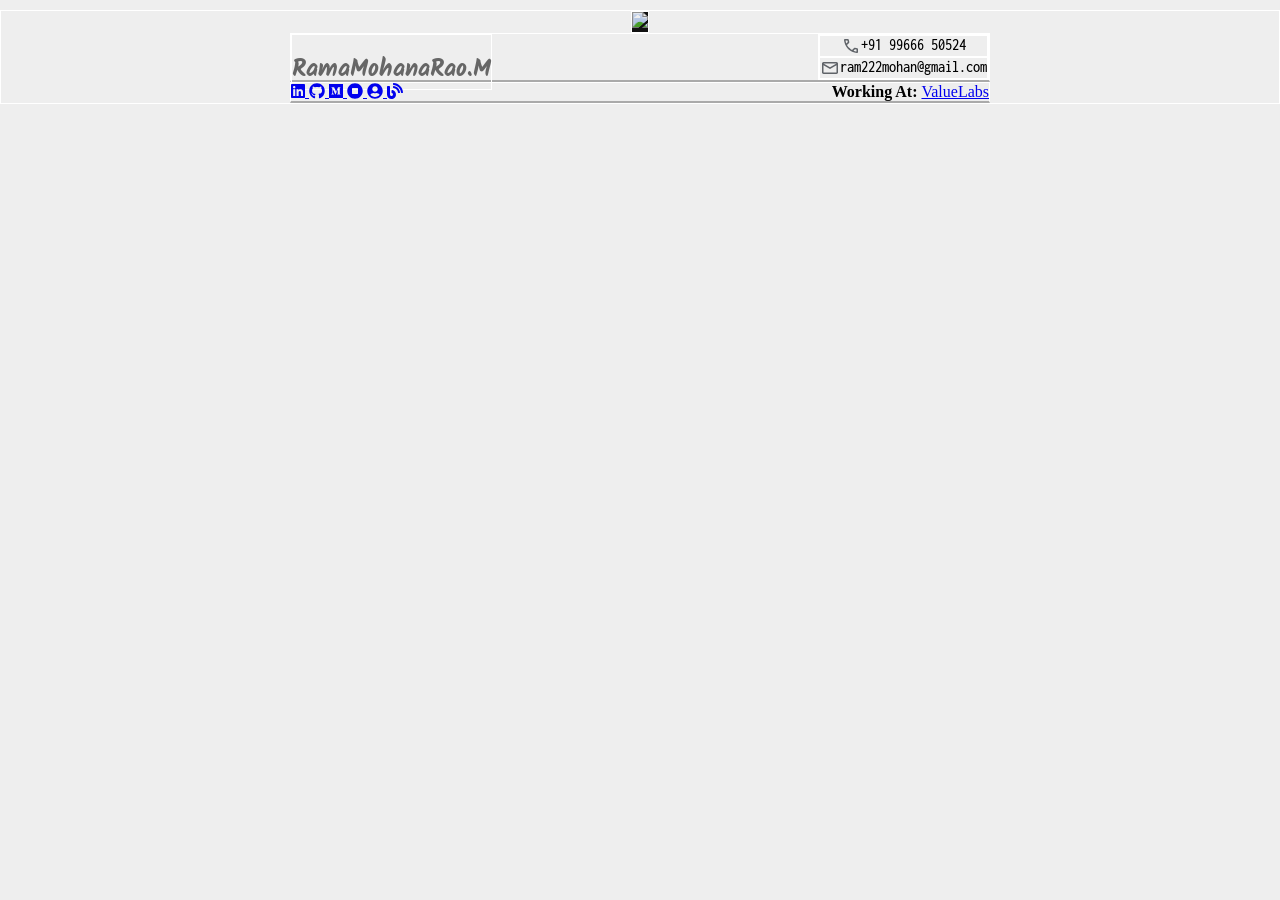
==== 1.html @ 71a32daa "Create 1.html" ====
<!DOCTYPE html>
<meta name="robots" content="noindex">
<html>
<head>
  <meta charset="utf-8">
  <meta name="viewport" content="width=device-width">
  <link rel="preconnect" href="https://fonts.googleapis.com">
  <link rel="preconnect" href="https://fonts.gstatic.com" crossorigin>
  <link href="https://fonts.googleapis.com/css2?family=Kalam:wght@300;400;700&display=swap" rel="stylesheet">
  <link href="https://fonts.googleapis.com/css2?family=Inconsolata:wdth,wght@87.5,500&display=swap" rel="stylesheet">

  <link href="./fontawesome-free-5.10.2-web/css/all.css" rel="stylesheet">
  <script defer src="./fontawesome-free-5.10.2-web/js/all.js"></script> 
  <!-- Our project just needs Font Awesome Solid + Brands -->
  <link href="./fontawesome-free-5.10.2-web/css/fontawesome.css" rel="stylesheet">
  <link href="./fontawesome-free-5.10.2-web/css/brands.css" rel="stylesheet">
  <link href="./fontawesome-free-5.10.2-web/css/solid.css" rel="stylesheet">
  <title>RamMohan</title>
<style id="jsbin-css">
:root {
  --body-background:#eee;
  --title-color:#666; 
}

kalam-light {
  font-family: "Kalam", cursive;
  font-weight: 300;
  font-style: normal;
}

.kalam-regular {
  font-family: "Kalam", cursive;
  font-weight: 400;
  font-style: normal;
}

.kalam-bold {
  font-family: "Kalam", cursive;
  font-weight: 700;
  font-style: normal;
}

.inconsolata-contact-info {
  font-family: "Inconsolata", monospace;
  font-optical-sizing: auto;
  font-weight: 500;
  font-style: normal;
  font-variation-settings:
    "wdth" 87.5;
}

* {
  margin:0;
  padding:0;
  box-sizing:border-box;
}

body {
  background-color:var(--body-background);
}

div {
  border:1px solid #fff;
}

.container{
  margin-top:10px;
  display:grid;
  justify-content:center;
  place-items: center;
}

.image_wrapper {
  background-color:#111;
}

.image_wrapper img {
   height:auto;
   width: 100px;
   mix-blend-mode: difference;
   overflow:hidden;
}
.row_wrapper {
  text-align:center;
}
.contact_info div {
   display:flex;
   justify-content:center;
}
.title {
  font-size:x-large;
  color:var(--title-color);
}

@media only screen and (max-width: 767px) {
    /* Styles for mobile view */
}

@media only screen and (min-width: 768px) {
    /* Styles for desktop view */
     .row_wrapper {
        width:80vw;
        max-width:700px;
        display:flex;
        justify-content: space-between;
        border-bottom:2px solid #aaa;
    }
    .title {
      display:flex;
      align-items:end;
      margin-bottom:-10px;
    }
}
</style>
</head>
<body>
  <div class="container">
    <div class="image_wrapper">
      <img src="https://ram222mohan.com/assets/profile.jpg" />
    </div>
    <div class="row_wrapper">
      <div class="title kalam-bold">RamaMohanaRao.M</div>
      <div class="contact_info inconsolata-contact-info">
        <div>
          <svg xmlns="http://www.w3.org/2000/svg" height="20px" viewBox="0 -960 960 960" width="20px" fill="#5f6368"><path d="M763-145q-121-9-229.5-59.5T339-341q-86-86-135.5-194T144-764q-2-21 12.29-36.5Q170.57-816 192-816h136q17 0 29.5 10.5T374-779l24 106q2 13-1.5 25T385-628l-97 98q20 38 46 73t57.97 65.98Q422-361 456-335.5q34 25.5 72 45.5l99-96q8-8 20-11.5t25-1.5l107 23q17 5 27 17.5t10 29.5v136q0 21.43-16 35.71Q784-143 763-145ZM255-600l70-70-17.16-74H218q5 38 14 73.5t23 70.5Zm344 344q35.1 14.24 71.55 22.62Q707-225 744-220v-90l-75-16-70 70ZM255-600Zm344 344Z"/></svg>
          <span>+91 99666 50524</span>
        </div>
        <div>
          <svg xmlns="http://www.w3.org/2000/svg" height="20px" viewBox="0 -960 960 960" width="20px" fill="#5f6368"><path d="M168-192q-29.7 0-50.85-21.16Q96-234.32 96-264.04v-432.24Q96-726 117.15-747T168-768h624q29.7 0 50.85 21.16Q864-725.68 864-695.96v432.24Q864-234 842.85-213T792-192H168Zm312-240L168-611v347h624v-347L480-432Zm0-85 312-179H168l312 179Zm-312-94v-85 432-347Z"/></svg>
          <span>ram222mohan@gmail.com</span>
        </div>
      </div>
    </div>
    <div class="row_wrapper">
       <span>
        <cite title="linkedin/RamMohan222">
           <a href="https://www.linkedin.com/in/rammohan222" target="_blank">
              <i class="fab fa-linkedin"></i>
           </a>
        </cite>                                
        <cite title="github/RamMohan222">
           <a href="https://github.com/RamMohan222" target="_blank">
              <i class="fab fa-github"></i>
           </a>
        </cite>
	    <cite title="medium/rammohan222">
           <a href="https://rammohan222.medium.com/" target="_blank">
              <i class="fab fa-medium"></i>
           </a>
        </cite>
		<cite title="hashnode.com/@rammohan222">
           <a href="https://hashnode.com/@rammohan222" target="_blank">
              <i class="fas fa-stop-circle fa-rotate-90"></i>
           </a>
        </cite>
		<cite title="GitHub/Profile">
           <a href="https://ram222mohan.com/RamMohan222" target="_blank">
              <i class="fas fa-user-circle"></i>
           </a>
        </cite>
		<cite title="Blog">
           <a href="https://blog.ram222mohan.com" target="_blank">
              <i class="fas fa-blog"></i>
           </a>
        </cite>        
       </span>
       <span class="float-right"><strong>Working At: </strong><a href="https://www.valuelabs.com/" target="_blank">ValueLabs</a></span>
    </div>
  </div>
  
</body>
</html>
---- fontawesome-free-5.10.2-web/css/brands.css ----
/*!
 * Font Awesome Free 5.10.2 by @fontawesome - https://fontawesome.com
 * License - https://fontawesome.com/license/free (Icons: CC BY 4.0, Fonts: SIL OFL 1.1, Code: MIT License)
 */
@font-face {
  font-family: 'Font Awesome 5 Brands';
  font-style: normal;
  font-weight: normal;
  font-display: auto;
  src: url("../webfonts/fa-brands-400.eot");
  src: url("../webfonts/fa-brands-400.eot?#iefix") format("embedded-opentype"), url("../webfonts/fa-brands-400.woff2") format("woff2"), url("../webfonts/fa-brands-400.woff") format("woff"), url("../webfonts/fa-brands-400.ttf") format("truetype"), url("../webfonts/fa-brands-400.svg#fontawesome") format("svg"); }

.fab {
  font-family: 'Font Awesome 5 Brands'; }
---- fontawesome-free-5.10.2-web/css/solid.css ----
/*!
 * Font Awesome Free 5.10.2 by @fontawesome - https://fontawesome.com
 * License - https://fontawesome.com/license/free (Icons: CC BY 4.0, Fonts: SIL OFL 1.1, Code: MIT License)
 */
@font-face {
  font-family: 'Font Awesome 5 Free';
  font-style: normal;
  font-weight: 900;
  font-display: auto;
  src: url("../webfonts/fa-solid-900.eot");
  src: url("../webfonts/fa-solid-900.eot?#iefix") format("embedded-opentype"), url("../webfonts/fa-solid-900.woff2") format("woff2"), url("../webfonts/fa-solid-900.woff") format("woff"), url("../webfonts/fa-solid-900.ttf") format("truetype"), url("../webfonts/fa-solid-900.svg#fontawesome") format("svg"); }

.fa,
.fas {
  font-family: 'Font Awesome 5 Free';
  font-weight: 900; }
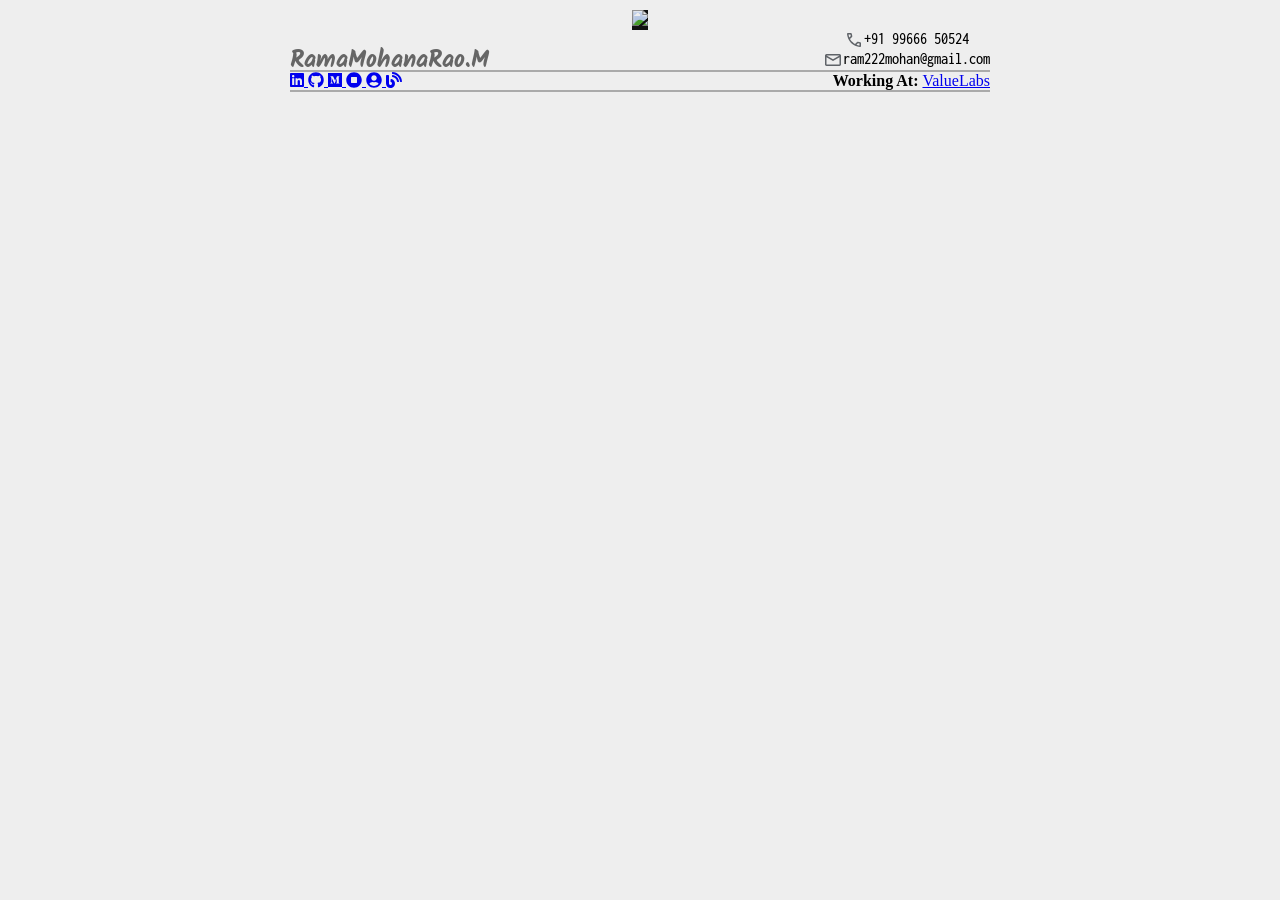
==== commit fed29d30: "Update 1.html" ====
--- a/1.html
+++ b/1.html
@@ -60,7 +60,7 @@
 }
 
 div {
-  border:1px solid #fff;
+/*   border:1px solid #fff; */
 }
 
 .container{
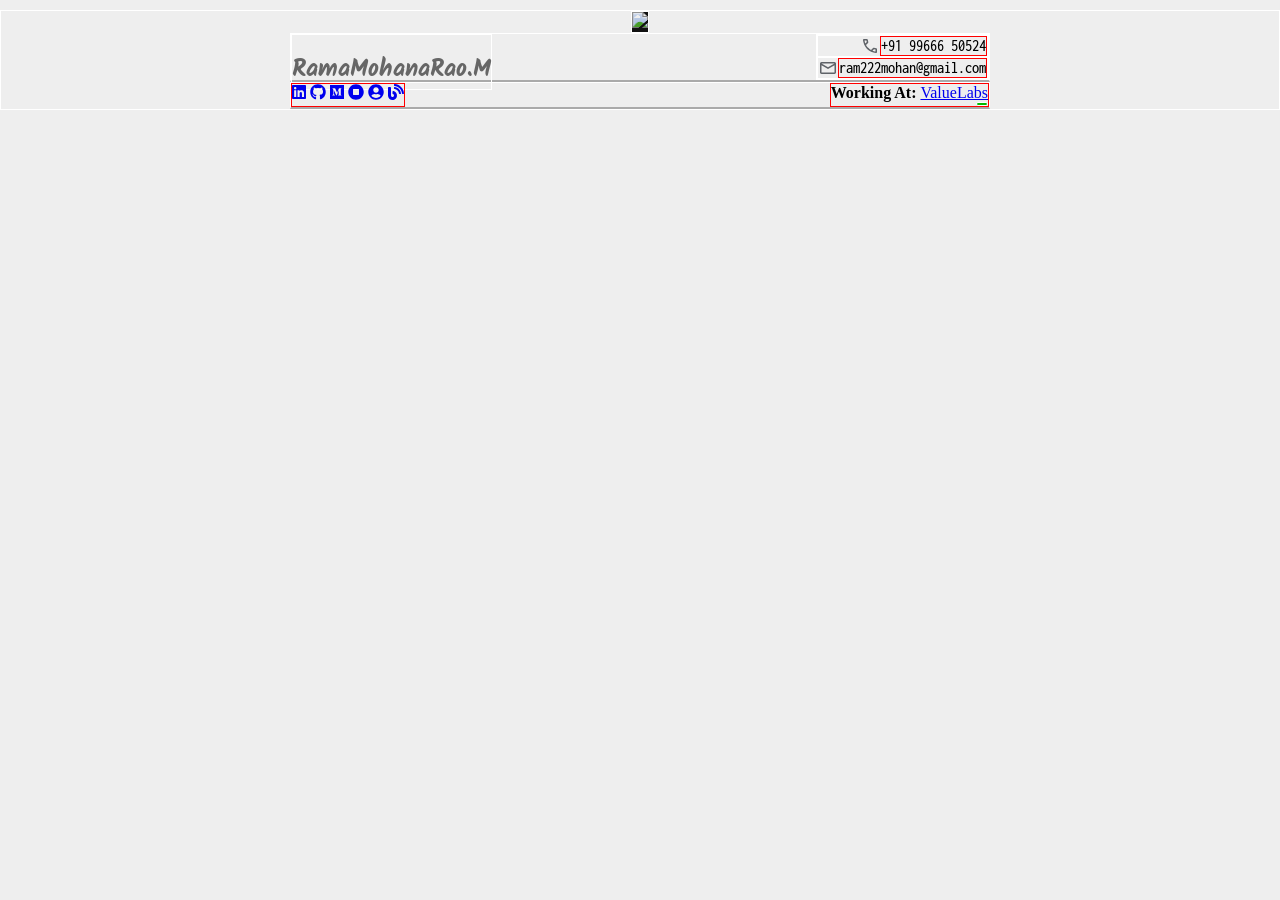
==== commit 552dda50: "Update 1.html" ====
--- a/1.html
+++ b/1.html
@@ -60,7 +60,15 @@
 }
 
 div {
-/*   border:1px solid #fff; */
+  border:1px solid #fff;
+}
+
+span {
+  border:1px solid red;
+}
+
+cite a {
+  text-decoration:none;
 }
 
 .container{
@@ -81,15 +89,28 @@
    overflow:hidden;
 }
 .row_wrapper {
+  display:flex;
   text-align:center;
+  flex-direction:column;
 }
 .contact_info div {
    display:flex;
    justify-content:center;
 }
+
 .title {
   font-size:x-large;
   color:var(--title-color);
+}
+
+#exp {
+  font-size:small;
+  background-color:#0b0;
+  width: fit-content;
+  margin:auto;
+  padding:1px 5px 1px 5px;
+  border-radius:30px;
+  color:white;
 }
 
 @media only screen and (max-width: 767px) {
@@ -101,7 +122,7 @@
      .row_wrapper {
         width:80vw;
         max-width:700px;
-        display:flex;
+        flex-direction:row;
         justify-content: space-between;
         border-bottom:2px solid #aaa;
     }
@@ -110,6 +131,12 @@
       align-items:end;
       margin-bottom:-10px;
     }
+    .contact_info div {
+       justify-content:right;
+    }
+  #exp {
+    margin-right:0px;
+  }
 }
 </style>
 </head>
@@ -143,30 +170,44 @@
               <i class="fab fa-github"></i>
            </a>
         </cite>
-	    <cite title="medium/rammohan222">
+          <cite title="medium/rammohan222">
            <a href="https://rammohan222.medium.com/" target="_blank">
               <i class="fab fa-medium"></i>
            </a>
         </cite>
-		<cite title="hashnode.com/@rammohan222">
+        <cite title="hashnode.com/@rammohan222">
            <a href="https://hashnode.com/@rammohan222" target="_blank">
               <i class="fas fa-stop-circle fa-rotate-90"></i>
            </a>
         </cite>
-		<cite title="GitHub/Profile">
+        <cite title="GitHub/Profile">
            <a href="https://ram222mohan.com/RamMohan222" target="_blank">
               <i class="fas fa-user-circle"></i>
            </a>
         </cite>
-		<cite title="Blog">
+        <cite title="Blog">
            <a href="https://blog.ram222mohan.com" target="_blank">
               <i class="fas fa-blog"></i>
            </a>
         </cite>        
        </span>
-       <span class="float-right"><strong>Working At: </strong><a href="https://www.valuelabs.com/" target="_blank">ValueLabs</a></span>
+       <span>
+         <strong>Working At: </strong><a href="https://www.valuelabs.com/" target="_blank">ValueLabs</a>
+         <div id="exp" class="inconsolata-contact-info"></div>
+      </span>
     </div>
   </div>
   
+  <script src="https://cdn.jsdelivr.net/npm/moment@2.25.3/moment.min.js"></script>
+  <script src="https://code.jquery.com/jquery-3.3.1.slim.min.js" integrity="sha384-q8i/X+965DzO0rT7abK41JStQIAqVgRVzpbzo5smXKp4YfRvH+8abtTE1Pi6jizo" crossorigin="anonymous"></script>
+  <script>
+     $( document ).ready(function() {
+       var totalMonths = Math.round(moment().diff(moment('2015-10-15','YYYY-MM-DD'),'months',true));  
+       var years = Math.floor(totalMonths/12);
+	   var months = Math.round(totalMonths%12);
+	   console.log('totalMonths:', totalMonths, 'years:',years,'months',months);  
+	   $('#exp').text("T.Exp: "+years+"."+months+" Years");
+     });
+  </script>
 </body>
 </html>
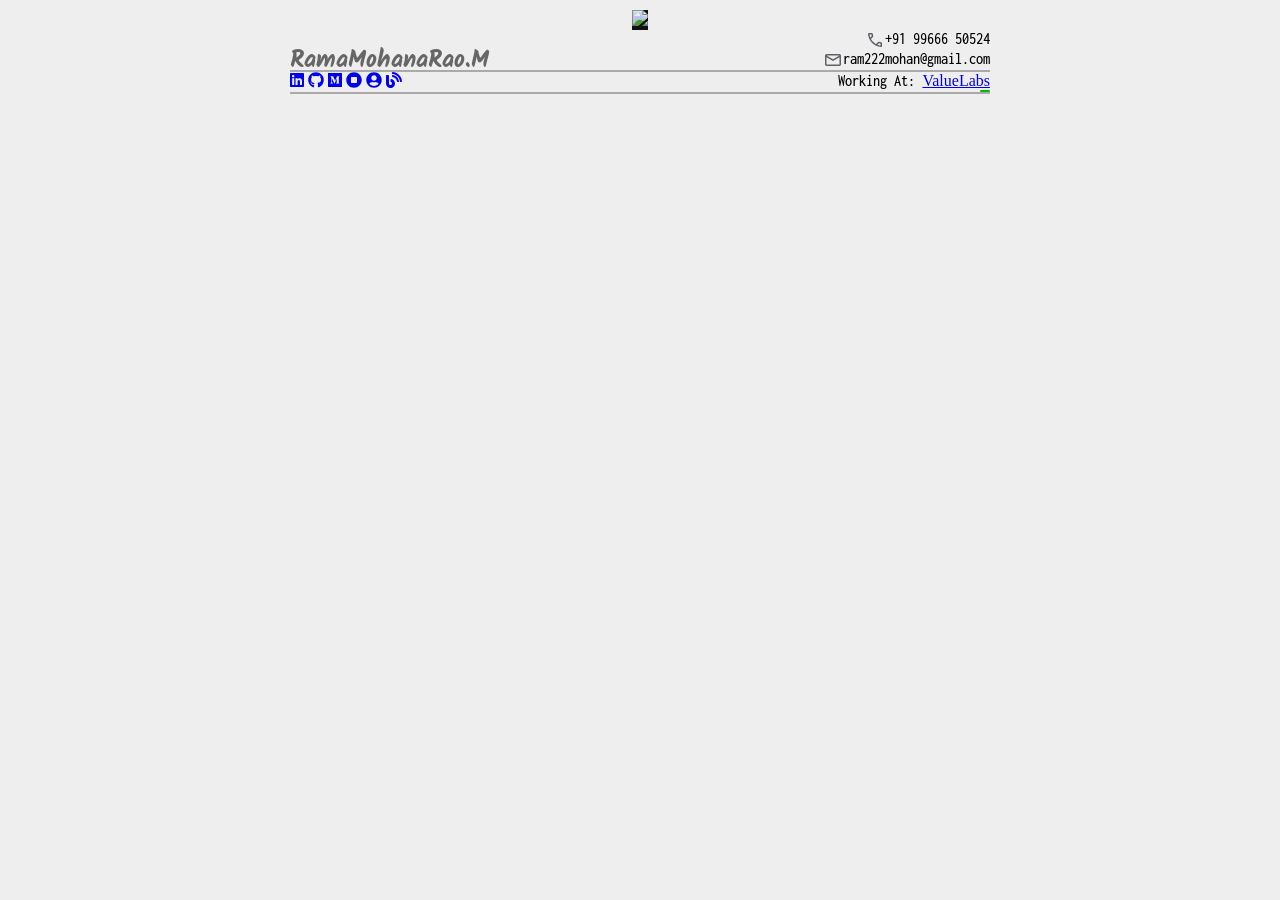
==== commit 40aab253: "Update 1.html" ====
--- a/1.html
+++ b/1.html
@@ -60,11 +60,11 @@
 }
 
 div {
-  border:1px solid #fff;
+/*   border:1px solid #fff; */
 }
 
 span {
-  border:1px solid red;
+/*   border:1px solid red; */
 }
 
 cite a {
@@ -192,7 +192,7 @@
         </cite>        
        </span>
        <span>
-         <strong>Working At: </strong><a href="https://www.valuelabs.com/" target="_blank">ValueLabs</a>
+         <strong class="inconsolata-contact-info">Working At: </strong><a href="https://www.valuelabs.com/" target="_blank">ValueLabs</a>
          <div id="exp" class="inconsolata-contact-info"></div>
       </span>
     </div>
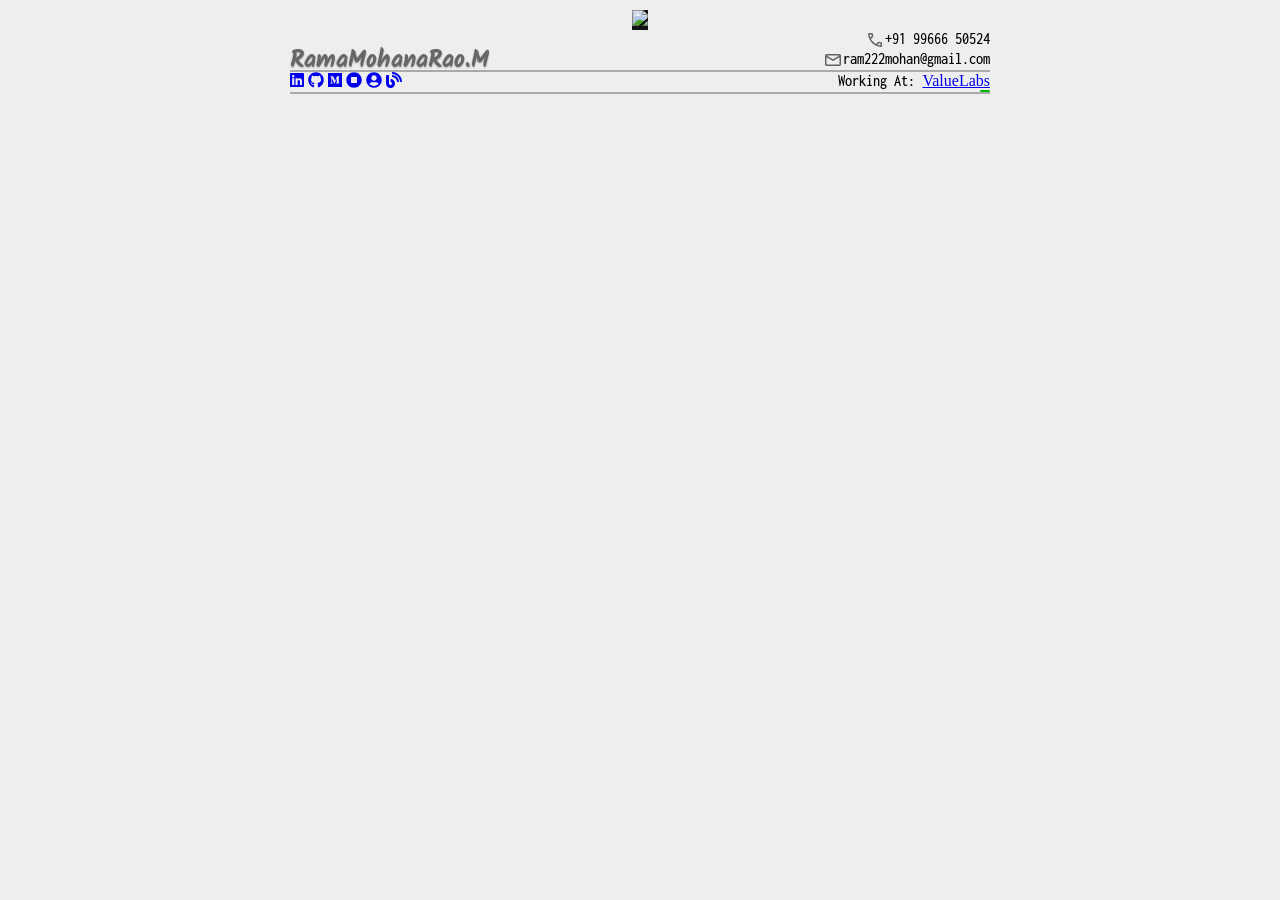
==== commit 1d204837: "Update 1.html" ====
--- a/1.html
+++ b/1.html
@@ -101,6 +101,7 @@
 .title {
   font-size:x-large;
   color:var(--title-color);
+  text-shadow: 0px 1px 2px #aaa;
 }
 
 #exp {
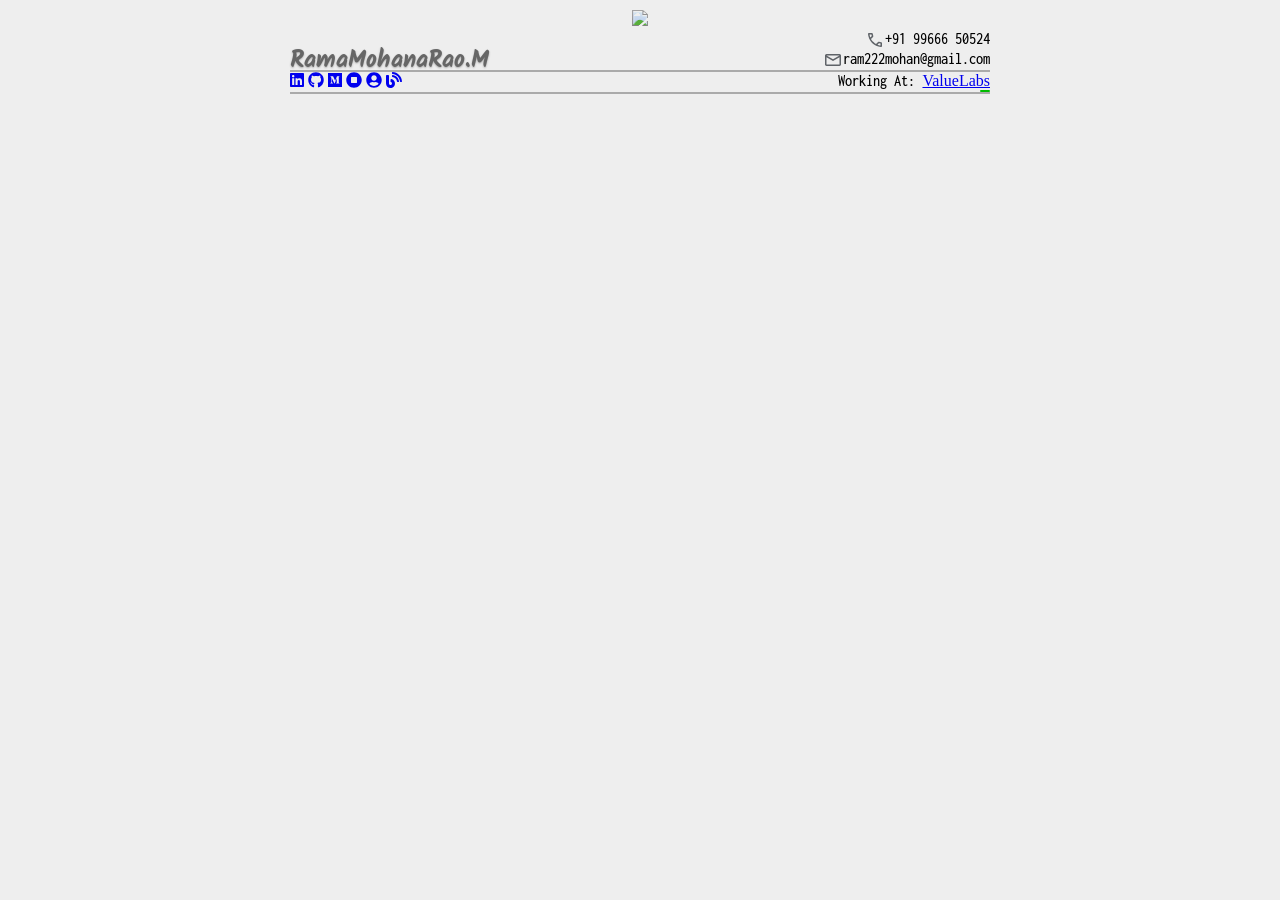
==== commit 1922bb85: "Update 1.html" ====
--- a/1.html
+++ b/1.html
@@ -79,13 +79,13 @@
 }
 
 .image_wrapper {
-  background-color:#111;
+/*   background-color:#111; */
 }
 
 .image_wrapper img {
    height:auto;
    width: 100px;
-   mix-blend-mode: difference;
+   mix-blend-mode: darken;
    overflow:hidden;
 }
 .row_wrapper {
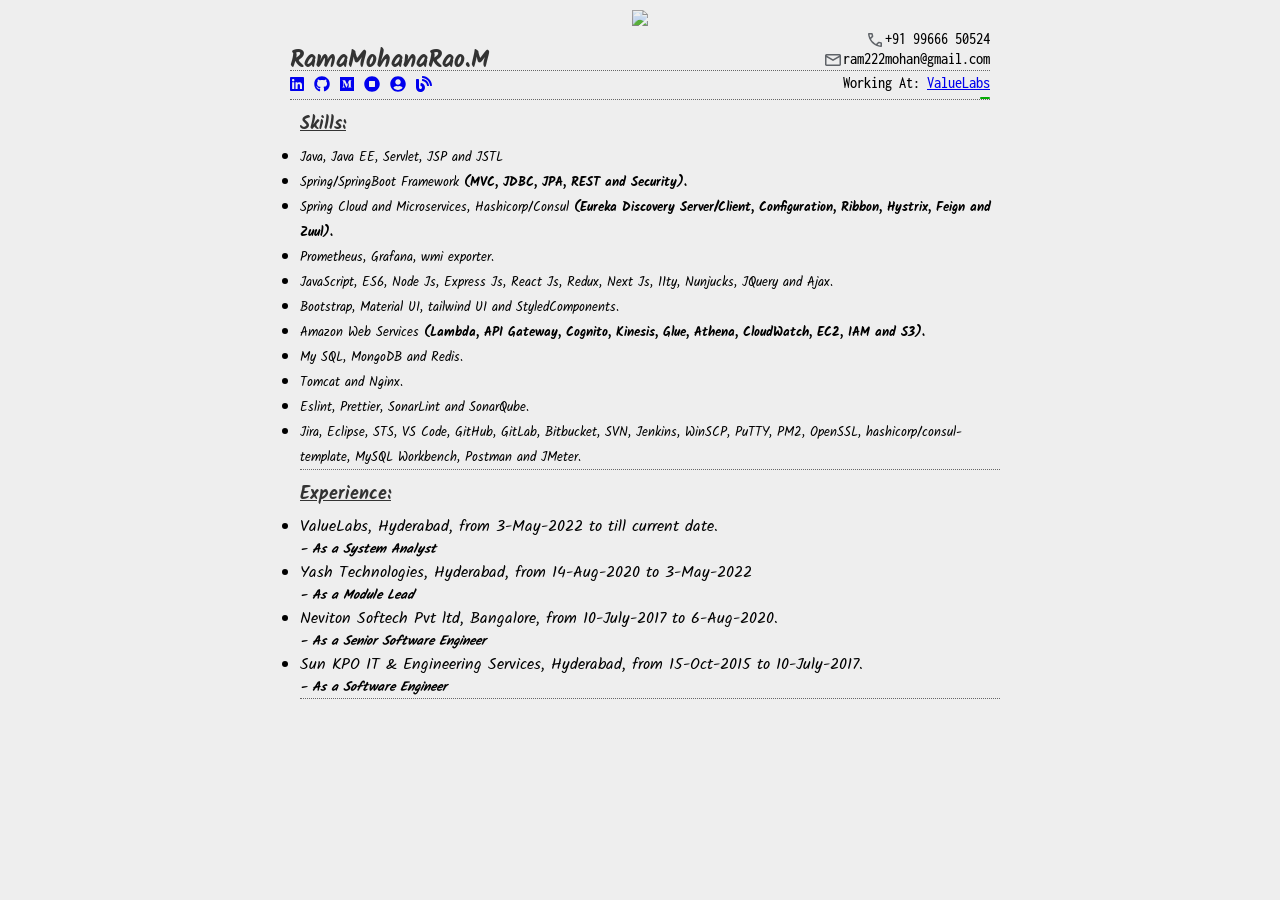
==== commit ee187eb9: "Update index.html and 1.html" ====
--- a/1.html
+++ b/1.html
@@ -1,6 +1,7 @@
 <!DOCTYPE html>
 <meta name="robots" content="noindex">
 <html>
+
 <head>
   <meta charset="utf-8">
   <meta name="viewport" content="width=device-width">
@@ -10,205 +11,303 @@
   <link href="https://fonts.googleapis.com/css2?family=Inconsolata:wdth,wght@87.5,500&display=swap" rel="stylesheet">
 
   <link href="./fontawesome-free-5.10.2-web/css/all.css" rel="stylesheet">
-  <script defer src="./fontawesome-free-5.10.2-web/js/all.js"></script> 
+  <script defer src="./fontawesome-free-5.10.2-web/js/all.js"></script>
   <!-- Our project just needs Font Awesome Solid + Brands -->
   <link href="./fontawesome-free-5.10.2-web/css/fontawesome.css" rel="stylesheet">
   <link href="./fontawesome-free-5.10.2-web/css/brands.css" rel="stylesheet">
   <link href="./fontawesome-free-5.10.2-web/css/solid.css" rel="stylesheet">
   <title>RamMohan</title>
-<style id="jsbin-css">
-:root {
-  --body-background:#eee;
-  --title-color:#666; 
-}
-
-kalam-light {
-  font-family: "Kalam", cursive;
-  font-weight: 300;
-  font-style: normal;
-}
-
-.kalam-regular {
-  font-family: "Kalam", cursive;
-  font-weight: 400;
-  font-style: normal;
-}
-
-.kalam-bold {
-  font-family: "Kalam", cursive;
-  font-weight: 700;
-  font-style: normal;
-}
-
-.inconsolata-contact-info {
-  font-family: "Inconsolata", monospace;
-  font-optical-sizing: auto;
-  font-weight: 500;
-  font-style: normal;
-  font-variation-settings:
-    "wdth" 87.5;
-}
-
-* {
-  margin:0;
-  padding:0;
-  box-sizing:border-box;
-}
-
-body {
-  background-color:var(--body-background);
-}
-
-div {
-/*   border:1px solid #fff; */
-}
-
-span {
-/*   border:1px solid red; */
-}
-
-cite a {
-  text-decoration:none;
-}
-
-.container{
-  margin-top:10px;
-  display:grid;
-  justify-content:center;
-  place-items: center;
-}
-
-.image_wrapper {
-/*   background-color:#111; */
-}
-
-.image_wrapper img {
-   height:auto;
-   width: 100px;
-   mix-blend-mode: darken;
-   overflow:hidden;
-}
-.row_wrapper {
-  display:flex;
-  text-align:center;
-  flex-direction:column;
-}
-.contact_info div {
-   display:flex;
-   justify-content:center;
-}
-
-.title {
-  font-size:x-large;
-  color:var(--title-color);
-  text-shadow: 0px 1px 2px #aaa;
-}
-
-#exp {
-  font-size:small;
-  background-color:#0b0;
-  width: fit-content;
-  margin:auto;
-  padding:1px 5px 1px 5px;
-  border-radius:30px;
-  color:white;
-}
-
-@media only screen and (max-width: 767px) {
-    /* Styles for mobile view */
-}
-
-@media only screen and (min-width: 768px) {
-    /* Styles for desktop view */
-     .row_wrapper {
-        width:80vw;
-        max-width:700px;
-        flex-direction:row;
-        justify-content: space-between;
-        border-bottom:2px solid #aaa;
-    }
+  <style id="jsbin-css">
+    :root {
+      --body-background: #eee;
+      --title-color: #333;
+      --work-exp-background: #06ad06;
+    }
+
+    .kalam-light {
+      font-family: "Kalam", cursive;
+      font-weight: 300;
+      font-style: normal;
+    }
+
+    .kalam-regular {
+      font-family: "Kalam", cursive;
+      font-weight: 400;
+      font-style: normal;
+    }
+
+    .kalam-bold {
+      font-family: "Kalam", cursive;
+      font-weight: 700;
+      font-style: normal;
+    }
+
+    .inconsolata-contact-info {
+      font-family: "Inconsolata", monospace;
+      font-optical-sizing: auto;
+      font-weight: 500;
+      font-style: normal;
+      font-variation-settings:
+        "wdth" 87.5;
+    }
+
+    * {
+      margin: 0;
+      padding: 0;
+      box-sizing: border-box;
+    }
+
+    body {
+      background-color: var(--body-background);
+    }
+
+    cite a {
+      text-decoration: none;
+    }
+
+    .container {
+      margin-top: 10px;
+      display: grid;
+      justify-content: center;
+      place-items: center;
+    }
+
+    .image_wrapper img {
+      height: auto;
+      width: 100px;
+      mix-blend-mode: darken;
+      overflow: hidden;
+    }
+
+    .border_bottom {
+      border-bottom: 1px dotted #666;
+    }
+
+    .row {
+      display: grid;
+      text-align: center;
+      grid-template-columns: repeat(1, auto)
+    }
+
+    .contact_info div {
+      display: flex;
+      justify-content: center;
+    }
+
     .title {
-      display:flex;
-      align-items:end;
-      margin-bottom:-10px;
-    }
-    .contact_info div {
-       justify-content:right;
-    }
-  #exp {
-    margin-right:0px;
-  }
-}
-</style>
+      font-size: x-large;
+      color: var(--title-color);
+    }
+    
+    .title:hover {
+      text-shadow: 0px 1px 2px #aaa;
+      transition: all 1.5ms;
+    }
+
+    .social_links {
+      display: flex;
+      align-items:center;
+      column-gap: 10px;
+      justify-content: space-between;
+    }
+
+    #exp {
+      font-size: small;
+      background-color: var(--work-exp-background);
+      width: fit-content;
+      margin: auto;
+      margin-top: 5px;
+      padding: 1px 5px 1px 5px;
+      border-radius: 30px;
+      color: white;
+    }
+
+    .working_info {
+      margin-top: 3px;
+    }
+
+    .skill, .experience {
+      text-align: left;
+      margin-left: 20px;
+    }
+
+    .sub_title {
+      font-size: large;
+      color: var(--title-color);
+      font-weight: bold;
+      margin: 10px 0px 5px 0px;
+      text-decoration: underline;
+    }
+
+    /*  mobile view */
+    @media only screen and (max-width: 767px) {
+      .row {
+        margin-top: 10px;
+      }
+    }
+
+    /* desktop view */
+    @media only screen and (min-width: 768px) {
+
+      .row {
+        width: 80vw;
+        max-width: 700px;
+        grid-template-columns: repeat(2, auto);
+      }
+
+      .row:last-child {
+        margin-bottom: 40px;
+      }
+
+      .title {
+        display: flex;
+        align-items: end;
+        margin-bottom: -10px;
+      }
+
+      .contact_info div {
+        justify-content: right;
+      }
+
+      .social_links {
+        display: flex;
+        align-items:center;
+        column-gap: 10px;
+        justify-content: start;
+      }
+      .working_info {
+        text-align: end;
+      }
+      #exp {
+        margin-right: 0px;
+      }
+    }
+  </style>
 </head>
+
 <body>
   <div class="container">
     <div class="image_wrapper">
       <img src="https://ram222mohan.com/assets/profile.jpg" />
     </div>
-    <div class="row_wrapper">
+    <section class="row border_bottom fixedElement">
       <div class="title kalam-bold">RamaMohanaRao.M</div>
       <div class="contact_info inconsolata-contact-info">
         <div>
-          <svg xmlns="http://www.w3.org/2000/svg" height="20px" viewBox="0 -960 960 960" width="20px" fill="#5f6368"><path d="M763-145q-121-9-229.5-59.5T339-341q-86-86-135.5-194T144-764q-2-21 12.29-36.5Q170.57-816 192-816h136q17 0 29.5 10.5T374-779l24 106q2 13-1.5 25T385-628l-97 98q20 38 46 73t57.97 65.98Q422-361 456-335.5q34 25.5 72 45.5l99-96q8-8 20-11.5t25-1.5l107 23q17 5 27 17.5t10 29.5v136q0 21.43-16 35.71Q784-143 763-145ZM255-600l70-70-17.16-74H218q5 38 14 73.5t23 70.5Zm344 344q35.1 14.24 71.55 22.62Q707-225 744-220v-90l-75-16-70 70ZM255-600Zm344 344Z"/></svg>
+          <svg xmlns="http://www.w3.org/2000/svg" height="20px" viewBox="0 -960 960 960" width="20px" fill="#5f6368">
+            <path
+              d="M763-145q-121-9-229.5-59.5T339-341q-86-86-135.5-194T144-764q-2-21 12.29-36.5Q170.57-816 192-816h136q17 0 29.5 10.5T374-779l24 106q2 13-1.5 25T385-628l-97 98q20 38 46 73t57.97 65.98Q422-361 456-335.5q34 25.5 72 45.5l99-96q8-8 20-11.5t25-1.5l107 23q17 5 27 17.5t10 29.5v136q0 21.43-16 35.71Q784-143 763-145ZM255-600l70-70-17.16-74H218q5 38 14 73.5t23 70.5Zm344 344q35.1 14.24 71.55 22.62Q707-225 744-220v-90l-75-16-70 70ZM255-600Zm344 344Z" />
+          </svg>
           <span>+91 99666 50524</span>
         </div>
         <div>
-          <svg xmlns="http://www.w3.org/2000/svg" height="20px" viewBox="0 -960 960 960" width="20px" fill="#5f6368"><path d="M168-192q-29.7 0-50.85-21.16Q96-234.32 96-264.04v-432.24Q96-726 117.15-747T168-768h624q29.7 0 50.85 21.16Q864-725.68 864-695.96v432.24Q864-234 842.85-213T792-192H168Zm312-240L168-611v347h624v-347L480-432Zm0-85 312-179H168l312 179Zm-312-94v-85 432-347Z"/></svg>
+          <svg xmlns="http://www.w3.org/2000/svg" height="20px" viewBox="0 -960 960 960" width="20px" fill="#5f6368">
+            <path
+              d="M168-192q-29.7 0-50.85-21.16Q96-234.32 96-264.04v-432.24Q96-726 117.15-747T168-768h624q29.7 0 50.85 21.16Q864-725.68 864-695.96v432.24Q864-234 842.85-213T792-192H168Zm312-240L168-611v347h624v-347L480-432Zm0-85 312-179H168l312 179Zm-312-94v-85 432-347Z" />
+          </svg>
           <span>ram222mohan@gmail.com</span>
         </div>
       </div>
-    </div>
-    <div class="row_wrapper">
-       <span>
+    </section>
+    <section class="row border_bottom">
+      <span class="social_links">
         <cite title="linkedin/RamMohan222">
-           <a href="https://www.linkedin.com/in/rammohan222" target="_blank">
-              <i class="fab fa-linkedin"></i>
-           </a>
-        </cite>                                
+          <a href="https://www.linkedin.com/in/rammohan222" target="_blank">
+            <i class="fab fa-linkedin"></i>
+          </a>
+        </cite>
         <cite title="github/RamMohan222">
-           <a href="https://github.com/RamMohan222" target="_blank">
-              <i class="fab fa-github"></i>
-           </a>
-        </cite>
-          <cite title="medium/rammohan222">
-           <a href="https://rammohan222.medium.com/" target="_blank">
-              <i class="fab fa-medium"></i>
-           </a>
+          <a href="https://github.com/RamMohan222" target="_blank">
+            <i class="fab fa-github"></i>
+          </a>
+        </cite>
+        <cite title="medium/rammohan222">
+          <a href="https://rammohan222.medium.com/" target="_blank">
+            <i class="fab fa-medium"></i>
+          </a>
         </cite>
         <cite title="hashnode.com/@rammohan222">
-           <a href="https://hashnode.com/@rammohan222" target="_blank">
-              <i class="fas fa-stop-circle fa-rotate-90"></i>
-           </a>
+          <a href="https://hashnode.com/@rammohan222" target="_blank">
+            <i class="fas fa-stop-circle fa-rotate-90"></i>
+          </a>
         </cite>
         <cite title="GitHub/Profile">
-           <a href="https://ram222mohan.com/RamMohan222" target="_blank">
-              <i class="fas fa-user-circle"></i>
-           </a>
+          <a href="https://ram222mohan.com/RamMohan222" target="_blank">
+            <i class="fas fa-user-circle"></i>
+          </a>
         </cite>
         <cite title="Blog">
-           <a href="https://blog.ram222mohan.com" target="_blank">
-              <i class="fas fa-blog"></i>
-           </a>
-        </cite>        
-       </span>
-       <span>
-         <strong class="inconsolata-contact-info">Working At: </strong><a href="https://www.valuelabs.com/" target="_blank">ValueLabs</a>
-         <div id="exp" class="inconsolata-contact-info"></div>
+          <a href="https://blog.ram222mohan.com" target="_blank">
+            <i class="fas fa-blog"></i>
+          </a>
+        </cite>
       </span>
-    </div>
+      <span class="working_info">
+        <strong class="inconsolata-contact-info">Working At: </strong>
+        <a class="inconsolata-contact-info" href="https://www.valuelabs.com/" target="_blank">ValueLabs</a>
+        <div id="exp" class="inconsolata-contact-info"></div>
+      </span>
+    </section>
+    <section class="row skill kalam-regular border_bottom">
+      <span>
+        <div class="sub_title">Skills:</div>
+        <ul>
+          <li><small>Java, Java EE, Servlet, JSP and JSTL</small></li>
+          <li><small>Spring/SpringBoot Framework <b>(MVC, JDBC, JPA, REST and Security).</b></small></li>
+          <li><small>Spring Cloud and Microservices, Hashicorp/Consul <b>(Eureka Discovery Server/Client, Configuration, Ribbon, Hystrix, Feign and Zuul).</b></small></li>	  
+          <li><small>Prometheus, Grafana, wmi exporter.</small></li>	  
+          <li><small>JavaScript, ES6, Node Js, Express Js, React Js, Redux, Next Js, 11ty, Nunjucks, JQuery and Ajax.</small></li>
+          <li><small>Bootstrap, Material UI, tailwind UI and StyledComponents.</small></li>
+          <li><small>Amazon Web Services <b> (Lambda, API Gateway, Cognito, Kinesis, Glue, Athena, CloudWatch, EC2, IAM and S3).</b></small></li>
+          <li><small>My SQL, MongoDB and Redis.</small></li>
+          <li><small>Tomcat and Nginx.</small></li>
+          <li><small>Eslint, Prettier, SonarLint and SonarQube.</small></li>	  
+          <li><small>Jira, Eclipse, STS, VS Code, GitHub, GitLab, Bitbucket, SVN, Jenkins, WinSCP, PuTTY, PM2, OpenSSL, hashicorp/consul-template, MySQL Workbench, Postman and JMeter.</small></li>
+        </ul>
+      </span>
+    </section>
+
+    <section class="row experience kalam-regular border_bottom">
+      <span>
+        <div class="sub_title">Experience:</div>
+        <ul>
+          <li>ValueLabs, Hyderabad, from 3-May-2022 to till current date.</li>
+          <ul style="list-style-type:none;">
+            <li><h5><i>- As a System Analyst</i></h5></li>
+          </ul>
+          
+          <li>Yash Technologies, Hyderabad, from 14-Aug-2020 to 3-May-2022</li>
+          <ul style="list-style-type:none;">
+            <li><h5><i>- As a Module Lead</i></h5></li>
+          </ul>
+          
+          <li>Neviton Softech Pvt ltd, Bangalore, from 10-July-2017 to 6-Aug-2020.</li>
+          <ul style="list-style-type:none;">
+            <li><h5><i>- As a Senior Software Engineer</i></h5></li>
+          </ul>
+          
+          <li>Sun KPO IT & Engineering Services, Hyderabad, from 15-Oct-2015 to 10-July-2017.</li>
+          <ul style="list-style-type:none;">
+            <li class="kalam-light"><h5><i>- As a Software Engineer</i></h5></li>
+          </ul>
+        </ul>
+      </span>
+    </section>
   </div>
-  
+
   <script src="https://cdn.jsdelivr.net/npm/moment@2.25.3/moment.min.js"></script>
-  <script src="https://code.jquery.com/jquery-3.3.1.slim.min.js" integrity="sha384-q8i/X+965DzO0rT7abK41JStQIAqVgRVzpbzo5smXKp4YfRvH+8abtTE1Pi6jizo" crossorigin="anonymous"></script>
+  <script src="https://code.jquery.com/jquery-3.3.1.slim.min.js"
+    integrity="sha384-q8i/X+965DzO0rT7abK41JStQIAqVgRVzpbzo5smXKp4YfRvH+8abtTE1Pi6jizo"
+    crossorigin="anonymous"></script>
   <script>
-     $( document ).ready(function() {
-       var totalMonths = Math.round(moment().diff(moment('2015-10-15','YYYY-MM-DD'),'months',true));  
-       var years = Math.floor(totalMonths/12);
-	   var months = Math.round(totalMonths%12);
-	   console.log('totalMonths:', totalMonths, 'years:',years,'months',months);  
-	   $('#exp').text("T.Exp: "+years+"."+months+" Years");
-     });
+    $(document).ready(function () {
+      var totalMonths = Math.round(moment().diff(moment('2015-10-15', 'YYYY-MM-DD'), 'months', true));
+      var years = Math.floor(totalMonths / 12);
+      var months = Math.round(totalMonths % 12);
+      console.log('totalMonths:', totalMonths, 'years:', years, 'months', months);
+      $('#exp').text("Total Exp: " + years + "." + months + " Years");
+    });
   </script>
 </body>
-</html>
+
+</html>
